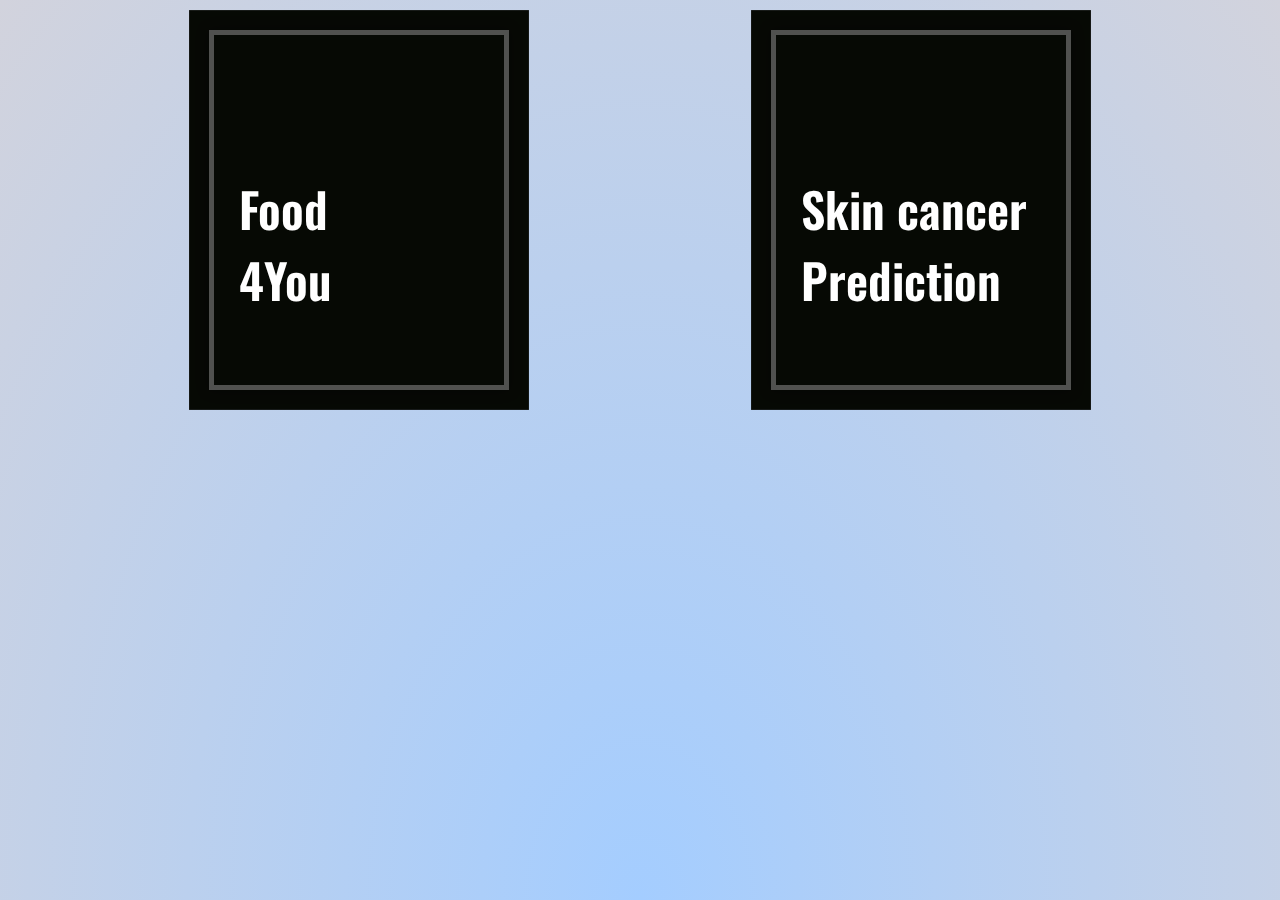
==== Projects.html @ c43049ce "first Commit" ====
<!DOCTYPE html>
  <html lang="en">
     <meta charset="UTF-8">
    <!-- <meta name="viewport" content="width=device-width, initial-scale=1.0"> -->
<head>
    <link rel="stylesheet" href="Projects.css"/>
    <title>My projects</title>
</head>
<body>
  <div class="stars">
  <div class="star"></div>
  <div class="star"></div>
  <div class="star"></div>
  <div class="star"></div>
  <div class="star"></div>
  <div class="star"></div>
  <div class="star"></div>
  <div class="star"></div>
  <div class="star"></div>
  <div class="star"></div>
  <div class="star"></div>
  <div class="star"></div>
  <div class="star"></div>
  <div class="star"></div>
  <div class="star"></div>
  <div class="star"></div>
  <div class="star"></div>
  <div class="star"></div>
  <div class="star"></div>
  <div class="star"></div>
  <div class="star"></div>
  <div class="star"></div>
  <div class="star"></div>
  <div class="star"></div>
  <div class="star"></div>
  <div class="star"></div>
  <div class="star"></div>
  <div class="star"></div>
  <div class="star"></div>
  <div class="star"></div>
  <div class="star"></div>
  <div class="star"></div>
  <div class="star"></div>
  <div class="star"></div>
  <div class="star"></div>
  <div class="star"></div>
  <div class="star"></div>
  <div class="star"></div>
  <div class="star"></div>
  <div class="star"></div>
  <div class="star"></div>
  <div class="star"></div>
  <div class="star"></div>
  <div class="star"></div>
  <div class="star"></div>
  <div class="star"></div>
  <div class="star"></div>
  <div class="star"></div>
  <div class="star"></div>
  <div class="star"></div>
</div>
    <div class="card-container">
        <div class="card">
          <div class="cover item-a">
            <!-- <img src="My projects\Learn4growth.png"> -->
            <h2>SIH2022<br>Learn4Growth</h2>
            <div class="card-back">
              <a href="https://github.com/swarna339/Learn4Growth_Android_Application">Visit</a>
            </div>
          </div>
        </div>
        <div class="card">
          <div class="cover item-b">
            <h2>Disaster<br>Prediction</h2>
            <div class="card-back">
              <a href="https://github.com/swarna339/Disaster-Prediction-using-ML">Visit</a>
            </div>
          </div>
        </div>
        <div class="card">
          <div class="cover item-c">
            <h2>Food<br>4You</h2>
            <div class="card-back">
              <a href="https://github.com/swarna339/Food4You-web-application">Visit</a>
            </div>
          </div>
        </div>
        <div class="card">
          <div class="cover item-c">
            <h2>Skin cancer<br>Prediction</h2>
            <div class="card-back">
              <a href="https://github.com/swarna339/Skin-cancer-prediction-deeplearning">Visit</a>
            </div>
          </div>
        </div>
        <div class="card">
          <div class="cover item-c">
            <h2>smartagro<br>Full Stack Web application</h2>
            <div class="card-back">
              <a href="https://github.com/swarna339/smartagro">Visit</a>
            </div>
          </div>
        </div>
        <div class="card">
          <div class="cover item-c">
            <h2>StackOverFlow clone<br>Frontend</h2>
            <div class="card-back">
              <a href="https://github.com/swarna339/Stackoverflowclone-frontend">Visit</a>
            </div>
          </div>
        </div>
      
    </div>
   
</body>
</html>


<!-- <head>
   
    <style>
        body {
            display: flex;
            justify-content: center;
            align-items: center;
            min-height: 100vh;
            margin: 0;
            background-color: #f0f0f0;
        }
        
        .card-container {
            display: flex;
            justify-content: space-between;
            width: 80%;
            animation: slide-in 1s ease-in-out;
        }
        
        .card {
            flex: 0 0 calc(10% - 20px);
            background-color: #fff;
            box-shadow: 0px 4px 8px rgba(0, 0, 0, 0.2);
            border-radius: 8px;
            padding: 20px;
            margin: 10px;
            transition: transform 0.3s ease-in-out;
        }
        
        .card:hover {
            transform: scale(1.05);
        }
        
        @keyframes slide-in {
            0% {
                opacity: 0;
                transform: translateX(-50px);
            }
            100% {
                opacity: 1;
                transform: translateX(0);
            }
        }
    </style>
</head>
<body>
    <div class="card-container">
         Repeat this card block 10 times 
        <div class="card">Card 1</div>
        <div class="card">Card 2</div>
        <div class="card">Card 3</div>
        <div class="card">Card 4</div>
        <div class="card">Card 5</div>
        <div class="card">Card 6</div>
        <div class="card">Card 7</div>
        <div class="card">Card 8</div>
        <div class="card">Card 9</div>
        <div class="card">Card 10</div>
    </div>
</body>
</html> -->
---- Projects.css ----
@import url("https://fonts.googleapis.com/css2?family=Oswald:wght@200;600&display=swap");
body {
  display: flex;
  justify-content: center;
  align-items: center;
  min-height: 100vh;
  background: radial-gradient(ellipse at bottom, #a4cdff 0%, #d2d3dd 100%);
  /* overflow: hidden; */
  max-width: 1200px;
  margin: 0 auto; 
  font-family: "Oswald", sans-serif;
  width: 90%;
}


.stars {
  position: fixed;
  top: 0;
  left: 0;
  width: 100%;
  height: 120%;
  transform: rotate(-45deg);
}

.star {
  --star-color: var(--primary-color);
  --star-tail-length: 6em;
  --star-tail-height: 2px;
  --star-width: calc(var(--star-tail-length) / 6);
  --fall-duration: 9s;
  --tail-fade-duration: var(--fall-duration);
  position: absolute;
  top: var(--top-offset);
  left: 0;
  width: var(--star-tail-length);
  height: var(--star-tail-height);
  color: var(--star-color);
  background: linear-gradient(45deg, currentColor, transparent);
  border-radius: 50%;
  filter: drop-shadow(0 0 6px currentColor);
  transform: translate3d(104em, 0, 0);
  animation: fall var(--fall-duration) var(--fall-delay) linear infinite, tail-fade var(--tail-fade-duration) var(--fall-delay) ease-out infinite;
}
@media screen and (max-width: 750px) {
  .star {
    animation: fall var(--fall-duration) var(--fall-delay) linear infinite;
  }
}
.star:nth-child(1) {
  --star-tail-length: 5.91em;
  --top-offset: 58.62vh;
  --fall-duration: 11.832s;
  --fall-delay: 8.7s;
}
.star:nth-child(2) {
  --star-tail-length: 5.4em;
  --top-offset: 61.76vh;
  --fall-duration: 9.708s;
  --fall-delay: 0.305s;
}
.star:nth-child(3) {
  --star-tail-length: 6.96em;
  --top-offset: 12.67vh;
  --fall-duration: 11.79s;
  --fall-delay: 4.852s;
}
.star:nth-child(4) {
  --star-tail-length: 6.25em;
  --top-offset: 83.74vh;
  --fall-duration: 11.368s;
  --fall-delay: 0.831s;
}
.star:nth-child(5) {
  --star-tail-length: 6.3em;
  --top-offset: 94.43vh;
  --fall-duration: 9.278s;
  --fall-delay: 0.672s;
}
.star:nth-child(6) {
  --star-tail-length: 5.17em;
  --top-offset: 18.18vh;
  --fall-duration: 10.892s;
  --fall-delay: 6.197s;
}
.star:nth-child(7) {
  --star-tail-length: 6.96em;
  --top-offset: 86.59vh;
  --fall-duration: 9.573s;
  --fall-delay: 7.055s;
}
.star:nth-child(8) {
  --star-tail-length: 6.79em;
  --top-offset: 87.8vh;
  --fall-duration: 8.817s;
  --fall-delay: 2.549s;
}
.star:nth-child(9) {
  --star-tail-length: 5.57em;
  --top-offset: 42.05vh;
  --fall-duration: 7.23s;
  --fall-delay: 1.785s;
}
.star:nth-child(10) {
  --star-tail-length: 5.7em;
  --top-offset: 62.75vh;
  --fall-duration: 7.519s;
  --fall-delay: 9.334s;
}
.star:nth-child(11) {
  --star-tail-length: 5em;
  --top-offset: 82.44vh;
  --fall-duration: 6.727s;
  --fall-delay: 6.044s;
}
.star:nth-child(12) {
  --star-tail-length: 6.44em;
  --top-offset: 93.77vh;
  --fall-duration: 10.569s;
  --fall-delay: 6.031s;
}
.star:nth-child(13) {
  --star-tail-length: 6.05em;
  --top-offset: 67.15vh;
  --fall-duration: 9.206s;
  --fall-delay: 7.034s;
}
.star:nth-child(14) {
  --star-tail-length: 6.81em;
  --top-offset: 61.39vh;
  --fall-duration: 6.92s;
  --fall-delay: 7.125s;
}
.star:nth-child(15) {
  --star-tail-length: 5.7em;
  --top-offset: 46.52vh;
  --fall-duration: 10.918s;
  --fall-delay: 7.437s;
}
.star:nth-child(16) {
  --star-tail-length: 6.41em;
  --top-offset: 68.6vh;
  --fall-duration: 8.681s;
  --fall-delay: 8.384s;
}
.star:nth-child(17) {
  --star-tail-length: 6.66em;
  --top-offset: 70.91vh;
  --fall-duration: 10.252s;
  --fall-delay: 6.512s;
}
.star:nth-child(18) {
  --star-tail-length: 5.75em;
  --top-offset: 46.78vh;
  --fall-duration: 10.331s;
  --fall-delay: 8.219s;
}
.star:nth-child(19) {
  --star-tail-length: 6.36em;
  --top-offset: 75.77vh;
  --fall-duration: 11.304s;
  --fall-delay: 1.451s;
}
.star:nth-child(20) {
  --star-tail-length: 5.09em;
  --top-offset: 34.59vh;
  --fall-duration: 8.785s;
  --fall-delay: 0.234s;
}
.star:nth-child(21) {
  --star-tail-length: 7.4em;
  --top-offset: 74.92vh;
  --fall-duration: 10.173s;
  --fall-delay: 0.397s;
}
.star:nth-child(22) {
  --star-tail-length: 6.77em;
  --top-offset: 88.15vh;
  --fall-duration: 9.303s;
  --fall-delay: 8.295s;
}
.star:nth-child(23) {
  --star-tail-length: 6.44em;
  --top-offset: 13.5vh;
  --fall-duration: 9.439s;
  --fall-delay: 8.063s;
}
.star:nth-child(24) {
  --star-tail-length: 6.73em;
  --top-offset: 52.68vh;
  --fall-duration: 11.217s;
  --fall-delay: 5.389s;
}
.star:nth-child(25) {
  --star-tail-length: 6.85em;
  --top-offset: 33.55vh;
  --fall-duration: 11.559s;
  --fall-delay: 4.306s;
}
.star:nth-child(26) {
  --star-tail-length: 5.14em;
  --top-offset: 90.91vh;
  --fall-duration: 8.383s;
  --fall-delay: 8.249s;
}
.star:nth-child(27) {
  --star-tail-length: 6.29em;
  --top-offset: 24.61vh;
  --fall-duration: 7.894s;
  --fall-delay: 8.272s;
}
.star:nth-child(28) {
  --star-tail-length: 7.11em;
  --top-offset: 69.98vh;
  --fall-duration: 11.384s;
  --fall-delay: 6.761s;
}
.star:nth-child(29) {
  --star-tail-length: 7.17em;
  --top-offset: 66.18vh;
  --fall-duration: 8.006s;
  --fall-delay: 9.153s;
}
.star:nth-child(30) {
  --star-tail-length: 5.53em;
  --top-offset: 15.93vh;
  --fall-duration: 11.336s;
  --fall-delay: 1.849s;
}
.star:nth-child(31) {
  --star-tail-length: 6.56em;
  --top-offset: 92.04vh;
  --fall-duration: 10.175s;
  --fall-delay: 5.074s;
}
.star:nth-child(32) {
  --star-tail-length: 7.45em;
  --top-offset: 78.56vh;
  --fall-duration: 11.702s;
  --fall-delay: 4.768s;
}
.star:nth-child(33) {
  --star-tail-length: 6.37em;
  --top-offset: 95.66vh;
  --fall-duration: 11.771s;
  --fall-delay: 8.417s;
}
.star:nth-child(34) {
  --star-tail-length: 5.42em;
  --top-offset: 34.17vh;
  --fall-duration: 7.143s;
  --fall-delay: 1.297s;
}
.star:nth-child(35) {
  --star-tail-length: 6.6em;
  --top-offset: 43.17vh;
  --fall-duration: 8.773s;
  --fall-delay: 4.362s;
}
.star:nth-child(36) {
  --star-tail-length: 6.42em;
  --top-offset: 41.36vh;
  --fall-duration: 6.074s;
  --fall-delay: 4.498s;
}
.star:nth-child(37) {
  --star-tail-length: 5.31em;
  --top-offset: 32.64vh;
  --fall-duration: 7.435s;
  --fall-delay: 3.397s;
}
.star:nth-child(38) {
  --star-tail-length: 5.98em;
  --top-offset: 19.5vh;
  --fall-duration: 11.892s;
  --fall-delay: 2.045s;
}
.star:nth-child(39) {
  --star-tail-length: 5.61em;
  --top-offset: 46.63vh;
  --fall-duration: 9.437s;
  --fall-delay: 2.06s;
}
.star:nth-child(40) {
  --star-tail-length: 6.18em;
  --top-offset: 85.01vh;
  --fall-duration: 11.155s;
  --fall-delay: 7.031s;
}
.star:nth-child(41) {
  --star-tail-length: 5.77em;
  --top-offset: 93.69vh;
  --fall-duration: 11.464s;
  --fall-delay: 0.513s;
}
.star:nth-child(42) {
  --star-tail-length: 6.26em;
  --top-offset: 12.7vh;
  --fall-duration: 11.549s;
  --fall-delay: 6.675s;
}
.star:nth-child(43) {
  --star-tail-length: 6.21em;
  --top-offset: 37.63vh;
  --fall-duration: 8.597s;
  --fall-delay: 9.916s;
}
.star:nth-child(44) {
  --star-tail-length: 6.93em;
  --top-offset: 80.36vh;
  --fall-duration: 9.752s;
  --fall-delay: 3.357s;
}
.star:nth-child(45) {
  --star-tail-length: 5.88em;
  --top-offset: 24.21vh;
  --fall-duration: 9.446s;
  --fall-delay: 1.467s;
}
.star:nth-child(46) {
  --star-tail-length: 7.09em;
  --top-offset: 55.66vh;
  --fall-duration: 10.749s;
  --fall-delay: 1.035s;
}
.star:nth-child(47) {
  --star-tail-length: 7.23em;
  --top-offset: 61.94vh;
  --fall-duration: 7.271s;
  --fall-delay: 5.591s;
}
.star:nth-child(48) {
  --star-tail-length: 6.29em;
  --top-offset: 53.81vh;
  --fall-duration: 11.786s;
  --fall-delay: 1.287s;
}
.star:nth-child(49) {
  --star-tail-length: 7.4em;
  --top-offset: 83.43vh;
  --fall-duration: 11.494s;
  --fall-delay: 2.273s;
}
.star:nth-child(50) {
  --star-tail-length: 7.01em;
  --top-offset: 15.42vh;
  --fall-duration: 7.993s;
  --fall-delay: 4.554s;
}
.star::before, .star::after {
  position: absolute;
  content: "";
  top: 0;
  left: calc(var(--star-width) / -2);
  width: var(--star-width);
  height: 100%;
  background: linear-gradient(45deg, transparent, currentColor, transparent);
  border-radius: inherit;
  animation: blink 2s linear infinite;
}
.star::before {
  transform: rotate(45deg);
}
.star::after {
  transform: rotate(-45deg);
}

@keyframes fall {
  to {
    transform: translate3d(-30em, 0, 0);
  }
}
@keyframes tail-fade {
  0%, 50% {
    width: var(--star-tail-length);
    opacity: 1;
  }
  70%, 80% {
    width: 0;
    opacity: 0.4;
  }
  100% {
    width: 0;
    opacity: 0;
  }
}
@keyframes blink {
  50% {
    opacity: 0.6;
  }
}

.card-container {
  display:flex;
  width: 600%;
  height: 100vh;
  justify-content: space-evenly;

}

.card {
  flex: 0 0 calc(10% - 20px);
  position: relative;
  height: 400px;
  width: 600px;
  margin: 10px 0;
  transition: ease all 2.3s;
  perspective: 1200px;
 
}
.card:hover .cover {
  transform: rotateX(0deg) rotateY(-180deg);
}
.card:hover .cover:before {
  transform: translateZ(30px);
}
.card:hover .cover:after {
  background-color: black;
}
.card:hover .cover h1 {
  transform: translateZ(100px);
}
.card:hover .cover .price {
  transform: translateZ(60px);
}
.card:hover .cover a {
  transform: translateZ(-60px) rotatey(-180deg);
}
.card .cover {
  position: absolute;
  height: 100%;
  width: 100%;
  transform-style: preserve-3d;
  transition: ease all 2.3s;
  background-size: cover;
  background-position: center center;
  background-repeat: no-repeat;
}
.card .cover:before {
  content: "";
  position: absolute;
  border: 5px solid rgba(255, 255, 255, 0.5);
  box-shadow: 0 0 12px rgba(0, 0, 0, 0.3);
  top: 20px;
  left: 20px;
  right: 20px;
  bottom: 20px;
  z-index: 2;
  transition: ease all 2.3s;
  transform-style: preserve-3d;
  transform: translateZ(0px);
}
.card .cover:after {
  content: "";
  position: absolute;
  top: 0px;
  left: 0px;
  right: 0px;
  bottom: 0px;
  z-index: 2;
  transition: ease all 1.3s;
  background: rgba(0, 0, 0, 0.4);
}
.card .cover.item-a {
  background-image: url("C:\Users\Dell\OneDrive\Desktop\Portfolio\My projects\Learn4growth.png");
}
.card .cover.item-b {
  background-image: url("My projects\Disasterprediction.png");
}
.card .cover.item-c {
  background-image: url("My projects\Food4you.png");
}
.card .cover h2 {
  font-weight: 600;
  position: absolute;
  bottom: 55px;
  left: 50px;
  color: white;
  transform-style: preserve-3d;
  transition: ease all 2.3s;
  z-index: 3;
  font-size: 3em;
  transform: translateZ(0px);
}
/* .card .cover .price {
  font-weight: 200;
  position: absolute;
  top: 55px;
  right: 50px;
  color: white;
  transform-style: preserve-3d;
  transition: ease all 2.3s;
  z-index: 4;
  font-size: 2em;
  transform: translateZ(0px);
} */
.card .card-back {
  position: absolute;
  height: 100%;
  width: 100%;
  background: #0b0f08;
  transform-style: preserve-3d;
  transition: ease all 2.3s;
  transform: translateZ(-1px);
  display: flex;
  align-items: center;
  justify-content: center;
}
.card .card-back a {
  transform-style: preserve-3d;
  transition: ease transform 2.3s, ease background 0.5s;
  transform: translateZ(-1px) rotatey(-180deg);
  background: transparent;
  border: 1px solid white;
  font-weight: 200;
  font-size: 1.3em;
  color: white;
  padding: 14px 32px;
  outline: none;
  text-decoration: none;
}
.card .card-back a:hover {
  background-color: white;
  color: #0b0f08;
}
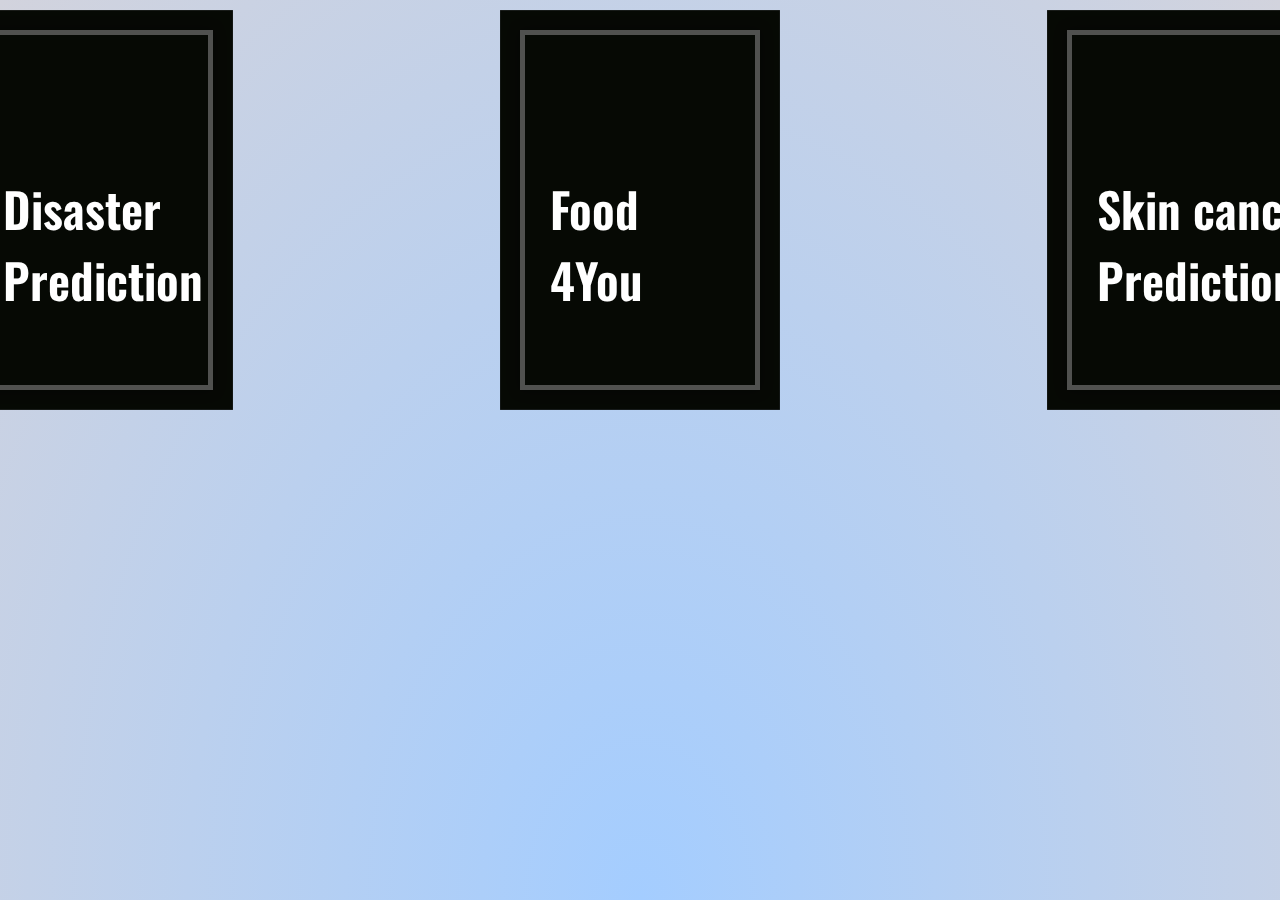
==== commit 42a87f0f: "updated details" ====
--- a/Projects.html
+++ b/Projects.html
@@ -81,7 +81,7 @@
           <div class="cover item-c">
             <h2>Food<br>4You</h2>
             <div class="card-back">
-              <a href="https://github.com/swarna339/Food4You-web-application">Visit</a>
+              <a href="https://github.com/swarna339/Foodforyou_web_application">Visit</a>
             </div>
           </div>
         </div>
@@ -101,14 +101,14 @@
             </div>
           </div>
         </div>
-        <div class="card">
+        <!-- <div class="card">
           <div class="cover item-c">
             <h2>StackOverFlow clone<br>Frontend</h2>
             <div class="card-back">
               <a href="https://github.com/swarna339/Stackoverflowclone-frontend">Visit</a>
             </div>
           </div>
-        </div>
+        </div> -->
       
     </div>
    
